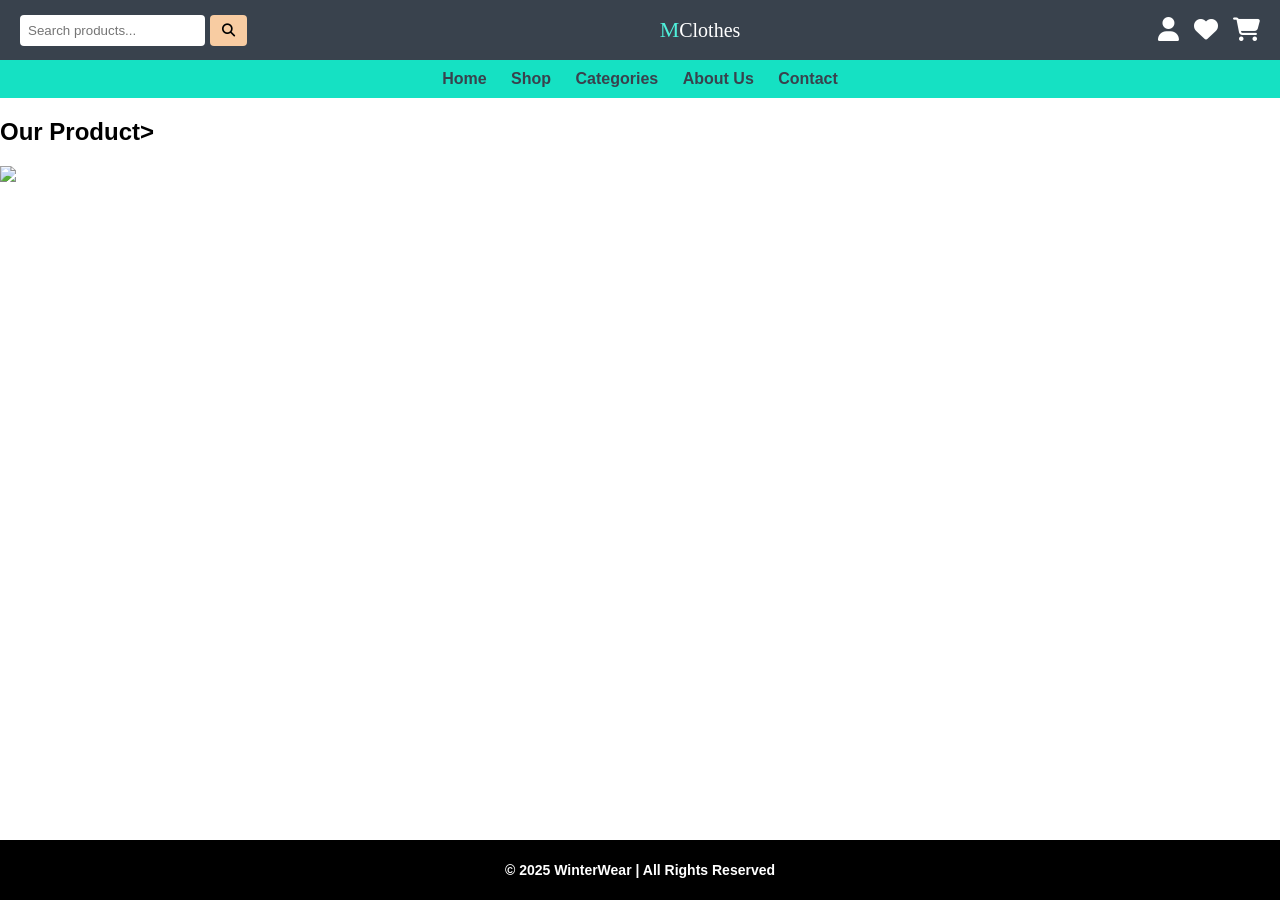
==== home.html @ 9a67398c "Add files via upload" ====
<!DOCTYPE html>
<html lang="en">
<head>
  <meta charset="UTF-8" />
  <meta name="viewport" content="width=device-width, initial-scale=1.0" />
  <title>Winter Wear Store</title>

 
  <link
    rel="stylesheet"
    href="https://cdnjs.cloudflare.com/ajax/libs/font-awesome/6.4.0/css/all.min.css" >

  <link rel="stylesheet" href="style.css" />
</head>
<body>



  <header class="header">                 
  
    <div class="search-bar">               
      <input type="text" placeholder="Search products..." />
      <button><i class="fas fa-search"></i></button>
    </div>

    
     <div class="logo">                        
        <p><span class="logoM">M</span>Clothes</p>
 
</div>
   
    <div class="icons">
      <a href="signup.html"><i class="fas fa-user"></i></a>
      <a href="#"><i class="fas fa-heart"></i></a>
      <a href="#"><i class="fas fa-shopping-cart"></i></a>
      
    </div>
  </header>

  
  <nav class="menu-bar">                
    <ul>
      <li><a href="#">Home</a></li>
      <li><a href="#">Shop</a></li>
      <li><a href="#">Categories</a></li>
      <li><a href="#">About Us</a></li>
      <li><a href="#">Contact</a></li>
    </ul>
  </nav>

  <section class = "product">
    <h2>Our Product></h2>
    <div class ="product-grid">
      <div class="product-card">
        <img src="assets/">
        
    
  </section>
<footer>
    <p>© 2025 WinterWear | All Rights Reserved</p>
  </footer>


  <script src="auth.js">
    function logout() {
  localStorage.removeItem('LoggedInUser');
  alert('You have been logged out.');
  window.location.href = 'signin.html';
}

// for (let c=5; c>=0; c+=5){
//     console.log(c);
// }
for (let i=2; i<=20; i+=5){
  console.log(i);
}
number = 2;

for(two = 1; two <=10; two++) {
    console.log(number + "*" + two + "=" +  (number * two));
}

  </script>
</body>
</html>
---- style.css ----
body {
  margin: 0;
  font-family: Arial, sans-serif;
}



.header {
  display: flex;
  justify-content: space-between;
  align-items: center;
  padding: 10px 20px;
  background-color: #39424d;
  height: 40px;
}

.search-bar {
  display: flex;
  align-items: center;
}

.search-bar input {
  padding: 8px;
  border: none;
  border-radius: 4px;
  margin-right: 5px;
}

.search-bar button {
  background-color: #f8cca2;
  border: none;
  padding: 8px 12px;
  border-radius: 4px;
  cursor: pointer;
}
/* .logo img {
  height: 50px; 
  width: 60px;  
  border-radius: 8px; 
} */

.logo {
  display: flex;
  justify-content: center;
  align-items: center;   
}

.logo p{
    color: white;
    font-size: 20px;
       font-family: cursive;    
    
}

.logo span{
    color: rgb(79, 240, 218);
    font-family: Georgia, 'Times New Roman', Times, serif;
    font-size: 22px;
    margin-left: -5px;
}
 .icons {
  display: flex;
  gap: 15px;
}

.icons a {
  color: #ffffff;
  font-size: 20px;
} 

 .icons a:hover {
  color: #f8cca2;
}

.icons i {
  font-size: 24px;
  color: #ffffff;
} 

.menu-bar {
  background-color: #15e1c3;
  padding: 10px 20px;
  text-align: center;
}

.menu-bar ul {
  list-style: none;
  margin: 0;
  padding: 0;
  display: inline-block;
}

.menu-bar ul li {
  display: inline-block;
  margin: 0 10px;
}

.menu-bar ul li a {
  color: #39424d;
  text-decoration: none;
  font-weight: bold;
  font-size: 16px;
}

.menu-bar ul li a:hover {
  color: #9e9172;
}
footer {
  width: 100%;
  text-align: center;
  background-color: #000; 
  color: white;
  padding: 8px 0;
  font-size: 14px;
  font-weight: bold;
 position: fixed; 
  bottom: 0;
  left: 0;
  margin-top: 100px;
}
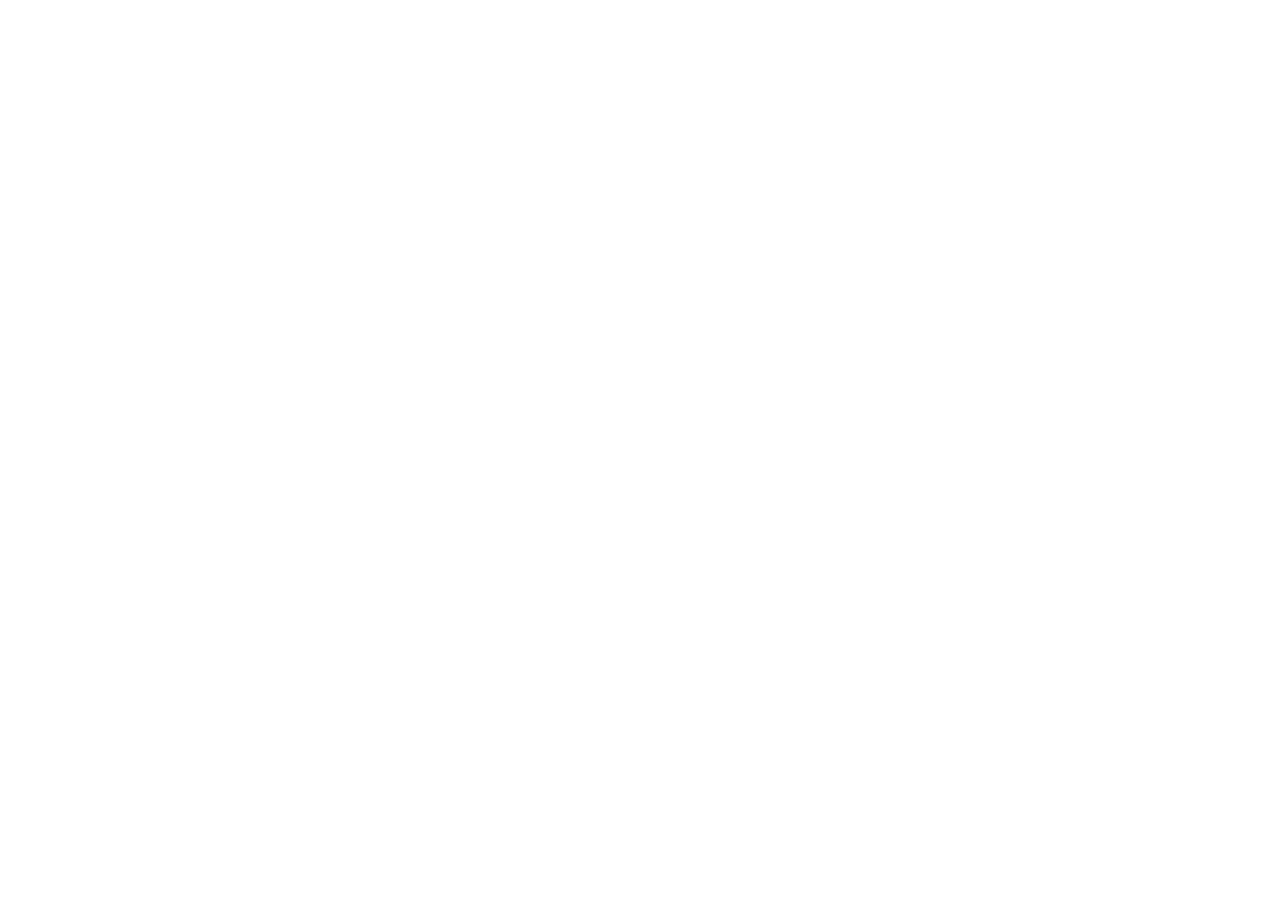
==== commit 7da55365: "Add files via upload" ====
--- a/home.html
+++ b/home.html
@@ -1,4 +1,4 @@
-<!DOCTYPE html>
+  <!DOCTYPE html>
 <html lang="en">
 <head>
   <meta charset="UTF-8" />
@@ -10,13 +10,13 @@
     rel="stylesheet"
     href="https://cdnjs.cloudflare.com/ajax/libs/font-awesome/6.4.0/css/all.min.css" >
 
-  <link rel="stylesheet" href="style.css" />
+   <link rel="stylesheet" href="style.css" /> 
 </head>
-<body>
-
-
-
-  <header class="header">                 
+ <body>  
+
+
+ 
+  <!-- <header class="header">                 
   
     <div class="search-bar">               
       <input type="text" placeholder="Search products..." />
@@ -47,39 +47,1073 @@
       <li><a href="#">Contact</a></li>
     </ul>
   </nav>
-
-  <section class = "product">
-    <h2>Our Product></h2>
-    <div class ="product-grid">
+pictures
+  <section class="products">
+<h2>Our Products</h2>
+
+<div class="pro">
+    <div class="product-grid">
       <div class="product-card">
-        <img src="assets/">
-        
-    
-  </section>
+        <img src="assets/jacket.jpg" alt="Jacket">
+        <h3>Winter Jacket</h3>
+        <p>$59.99</p>
+         <button class="add-cart" onclick="addToCart(1)"><a href="cart.html">add to Cart</a></button>
+      </div>
+    </div>
+
+    <div class="product-grid">
+      <div class="product-card">
+        <img src="assets/boots.jpg" alt="boots">
+        <h3>stylish boots</h3>
+        <p>$59.99</p>
+         <button class="add-to-cart" onclick="addToCart(1)"><a href="cart.html">add to Cart</a></button>
+      </div>
+    </div>
+
+   
+    <div class="product-grid">
+      <div class="product-card">
+        <img src="assets/cap.jpg"alt="cap">
+        <h3><caption> CAP</caption></h3>
+        <p>$59.99</p>
+        <button class="add-to-cart" onclick="addToCart(1)"><a href="cart.html">add to Cart</a></button>
+      </div>
+    </div>
+      
+     
+    <div class="product-grid">
+      <div class="product-card">
+        <img src="assets/Cozy Scarf.webp" alt="cozy Scarf">
+        <h3>cozy Scarf</h3>
+        <p>$59.99</p>
+         <button class="add-to-cart" onclick="addToCart(1)"><a href="cart.html">add to Cart</a></button>
+      </div>
+    </div>
+      </div>
+      
+
+      <div class="pro">
+    <div class="product-grid">
+      <div class="product-card">
+        <img src="assets/coat.jpg" alt="coat">
+        <h3>coat</h3>
+        <p>$59.99</p>
+       <button class="add-to-cart" onclick="addToCart(1)"><a href="cart.html">add to Cart</a></button>
+      </div>
+    </div>
+
+    <div class="product-grid">
+      <div class="product-card">
+        <img src="assets/full dress.jfif" alt="full dress">
+        <h3>full dress</h3>
+        <p>$59.99</p>
+         <button class="add-to-cart" onclick="addToCart(1)"><a href="cart.html">add to Cart</a></button>
+      </div>
+    </div>
+
+     
+    <div class="product-grid">
+      <div class="product-card">
+        <img src="assets/jacket.jpg" alt="jacket">
+        <h3>Jacket</h3>
+        <p>$59.99</p>
+        <button class="add-to-cart" onclick="addToCart(1)"><a href="cart.html">add to Cart</a></button>
+      </div>
+    </div>
+      
+    <div class="product-grid">
+      <div class="product-card">
+        <img src="assets/pent.jfif" alt="pent">
+        <h3>pent</h3>
+        <p>$59.99</p>
+        <button class="add-to-cart" onclick="addToCart(1)"><a href="cart.html">add to Cart</a></button>
+      </div>
+    </div>
+      </div>
+      
+     <div class="product-grid">
+      <div class="product-card">
+        <img src="assets/shirt.jfif" alt="shirt">
+        <h3>shirt</h3>
+        <p>$59.99</p>
+        <button class="add-to-cart" onclick="addToCart(1)"><a href="cart.html">add to Cart</a></button>
+      </div>
+    </div> 
+      
+      
+      
+   </section>
 <footer>
     <p>© 2025 WinterWear | All Rights Reserved</p>
-  </footer>
-
-
-  <script src="auth.js">
-    function logout() {
-  localStorage.removeItem('LoggedInUser');
-  alert('You have been logged out.');
-  window.location.href = 'signin.html';
-}
+  </footer>  -->
+ 
+<script src ="script.js"></script>
+  <script src="auth.js"></script>
+
+    <script>
+       
+//     function logout() {
+//   localStorage.removeItem('LoggedInUser');
+//   alert('You have been logged out.');
+//   window.location.href = 'signin.html';
+// }
 
 // for (let c=5; c>=0; c+=5){
-//     console.log(c);
-// }
-for (let i=2; i<=20; i+=5){
-  console.log(i);
-}
-number = 2;
-
-for(two = 1; two <=10; two++) {
-    console.log(number + "*" + two + "=" +  (number * two));
-}
-
-  </script>
+//   console.log(c);
+// }
+
+// number = 2;
+
+// for(two = 1; two <=10; two++) {
+//     console.log(number + "*" + two + "=" +  (number * two));
+// }
+
+
+
+// for (let tr=5; tr>=1; tr-- ){
+//   document.write(" ".repeat(5- tr) + "* ".repeat(tr) + "<br>");
+// }
+ 
+// for (let star =1; star <=5; star++) {
+//   document.write("    ".repeat(5 - star) + "* ".repeat(star) + "<br>");
+// }
+
+// for (let t=5; t>=1; t--){
+//   console.log("  ".repeat(5-t) + "* ".repeat(t));
+// }
+
+
+// for(let d =1; d <= 5 ; d++){
+//   document.write("&nbsp".repeat(5 - d) + " * ".repeat(d == 1 ? di  : di + 1)  + "<br/>");
+// }
+
+// for(let di=5 ; di>= 1; di--) {
+//   if (di == 5) {
+//     document.write("".repeat((5 - di) + 1) +  " * " .repeat(di) + "<br/>");
+//   } else {
+//     document.write("&nbsp".repeat(5 - di) +  " * " .repeat(di) + "<br/>");
+//   }
+// }
+// let starup = "";
+//  for(let i = 1; i <= 10 ; i++){
+
+
+//   for (let s=10; s >= 0; s--){
+//       if(s  >= i){
+//         starup += "&nbsp";
+//       }
+//   }
+  
+  
+//   for(let j = 1; j <= 10; j++){
+//     if(j <= i){
+//       starup += "*";
+//     } 
+//   }
+//   starup += "<br/>";
+// }
+//   document.write(starup);
+
+
+//   let stardown = "";
+//   for(let i = 1; i <= 9; i++){
+
+
+//     for(let p=10; p >= 0; p--){
+//       if(p <= i){
+//       stardown += "&nbsp";
+//     }
+//   }
+
+
+//     for(let j = 1; j <= 9; j++){
+//       if (j >= i){
+//         stardown += "*";
+//       }
+//     }
+//     stardown += "<br/>";
+//   }
+//   document.write(stardown);
+
+// /////////////////////// Star Daimond////////////////////
+// let upstar = "";
+// for(let s = 1; s <= 12; s++){
+
+//   for(let up = 12; up >= 0; up--){
+//     if(up >= s){
+//       upstar += "&nbsp;&nbsp";
+//     }
+//   }
+//   for(let t = 1; t <= 12; t++){
+//     if(t <= s){
+//      upstar += " ** ";
+//     }
+//   }
+//   upstar += "<br/>";
+// }
+// document.write(upstar);
+
+
+
+// let downstar = "";
+// for (let s = 1; s <= 11; s++){
+
+// for (let dn = 11; dn >= 0; dn--){
+//   if(dn <= s){
+//     downstar += "&nbsp;&nbsp";
+//   }
+// }
+//   for(let t = 1; t <= 11; t++){
+//     if (t >= s){
+//       downstar += " ** ";
+//     }
+//   }
+//   downstar += "<br/>";
+// }
+// document.write(downstar);
+
+
+
+// ///////////// new Daimond number print////////////
+
+//   let upstrslt = "";
+//   let dnstrslt = "";
+
+// function totalvalues(numbs) {
+  
+
+  
+//   for (let rl = 1; rl <= numbs; rl++) {
+
+    
+//     for (let sp = numbs; sp >= rl; sp--) {
+//       upstrslt += " &nbsp;";
+//     }
+
+    
+//     for (let nump = 1; nump <= rl; nump++) {
+//       upstrslt += nump + " &nbsp;";
+//     }
+
+//     upstrslt += "<br/>";
+//   }
+
+//   ////////
+  
+//   for (let rl = numbs-1; rl >= 1; rl--) {
+
+    
+//     for (let sp = numbs; sp >= rl; sp--) {
+//       dnstrslt += " &nbsp";
+//     }
+
+    
+//     for (let nump = 1; nump <= rl; nump++) {
+//       dnstrslt += nump + " &nbsp;";
+//     }
+
+//     dnstrslt += "<br/>";
+//   }
+
+  
+//   return upstrslt + dnstrslt;
+// }
+// document.write(totalvalues(10));
+
+
+
+// function mylarvalue(seclar){
+//   let maxvalue =seclar[0]
+//   for(i=0; i<seclar.length; i++){
+//     if(seclar[i] >= maxvalue){
+//      maxvalue=seclar[i];
+//      seclar[i]=maxvalue;
+//   }
+//   else if
+//     (seclar[i]>=maxvalue && maxvalue>=arr){
+//   }
+// }
+//  return maxvalue;
+// } 
+// console.log(mylarvalue([28,46,64,85,97,101,99,55]));
+
+
+//////////////////////Second Largest Number///////////////////////////
+// function secondlargest(values) {
+  
+// }
+// let arrvalues=[2800,46,64,85,9,101,999,55];
+// let maxvalue= " ";
+// let secondlargest="";
+// for (let i=0; i < arrvalues.length; i++){
+//   if (arrvalues[i] > maxvalue){
+//     secondlargest = maxvalue;
+//     maxvalue=arrvalues[i];
+//   }
+//   else if(arrvalues[i] > secondlargest && arrvalues[i] < maxvalue){
+//     secondlargest = arrvalues[i];
+//   }
+// //  console.log('secondlargest' + maxvalue);
+// }
+// console.log(secondlargest);
+
+
+// let a=5;
+// let b=15;
+// // let values1= [a,b];
+// // let aa=[a,b];
+// // console.log(aa);
+// console.log(a, b);
+
+// // console.log(values2)
+// console.log("a = : " + a,  "b = :" + b);
+
+
+// let a=35;
+// let b=20;
+// let values=a= b;
+// let value=b= a;
+// let c=b;
+// console.log(value,(a=b));
+// console.log(values,(b=a));
+// console.log(a);
+// console.log(b);
+
+
+// let a=100;
+// let b=9;
+// [a,b]=[b,a];
+// console.log(a, b);
+
+
+// let aa=21;
+// let bb=505;
+// value2= (b=aa);
+// value1= (a=bb);
+// console.log("value1 a=:" +a );
+// console.log(  "value b=:" +b);
+
+// let a = 85;
+// let b = 15;
+// let c = a;
+// a=b;
+// b=c;
+// console.log(a);
+
+// let words = "";
+//  function numtowords(num) {
+//   let ones= ["zero","one","two","three","four","five","six","seven","eight","nine","ten","eleven", "twelve","thirteen","fourteen","fifteen","sixteen","seventeen","eighteen","nineteen"];
+//   let tens=["twenty","thirty","forty","fifty","sixty","seventy","eighty","ninety"];
+//   let hundreds=["hundred","thousand","ten thousand","million","billion","trillion"];
+
+//   if(num < 30){
+//     return ones[num];
+//   }
+
+//   if(num < 100){
+    
+//     let call = 0;
+
+//     if (num >= 20 && num < 30) call = 0;
+//     if (num >= 30 && num < 40) call = 1;
+//     if (num >= 40 && num < 50) call = 2;
+//     if (num >= 50 && num < 60) call = 3;
+//     if (num >= 60 && num < 70) call = 4;
+//     if (num >= 70 && num < 80) call = 5;
+//     if (num >= 80 && num < 90) call = 6;
+//     if (num >= 90 && num < 100) call = 7;
+
+//     let onesdigit = num % 10; 
+//     if (onesdigit === 0) {
+//         return tens[call]; 
+//     } else {
+//         return tens[call] + " " + ones[onesdigit]; 
+//     }
+//   }
+// }
+// console.log(numtowords(99));
+
+
+
+// function bblsortnums(ascending) {
+// let arr = [234, 43, 55, 63, 5, 6, 235, 547];
+  
+//   for(let i =0; i>arr.length; i++){
+//   for (let j=0; j<arr.length-1; j++){
+//   if (arr[j] = arr[j+1]);
+//       [(arr[j]),arr[j+1]] = [(arr[j+1]),arr[j]];
+
+//   }
+//  } 
+// }
+// console.log(bblsortnums[234, 43, 55, 63, 5, 6, 235, 547]);
+
+
+
+// let res=[bubbleSort ([5,3,9,4,2,7,1])];
+// function bubbleSort(arr){
+//   // const res=[bubbleSort ([5,3,9,4,2,7,1])];
+//   for(let i=arr.length; i>0; i--){
+//     for(let j=0; j<arr.length-1; j++){
+//       if(arr[j] > arr[j+1]){
+//         [arr[j],arr[j+1]] = [arr[j+1],arr[j]];
+//       }
+//     }
+//   }
+//   return arr;
+// }
+
+// console.log(res);
+
+
+
+/////////////////////////////Acscending///////////////////////////
+// let result=[bubbleSort ([5,3,999,4,82,7,1000])];
+// function bubbleSort(arr){
+ 
+//   // for(let i=arr.length; i>0; i--){
+//     for(let i=0; i<arr.length; i++){
+//     for(let j=0; j<arr.length; j++){
+//       if(arr[j] > arr[j+1]){
+//         [arr[j],arr[j+1]] = [arr[j+1],arr[j]];
+//       }
+//     }
+//   }
+//   return arr;
+// }
+
+// console.log(result);
+///////////////////////////////////Descending/////////////////////////
+// let res=[bubbleSort ([5,3,9,4,2,7,1])];
+// function bubbleSort(arr){
+//     for(let i=0; i<arr.length; i++){
+//     for(let j=0; j<arr.length-1; j++){
+//       if(arr[j] < arr[j+1]){
+//         [arr[j],arr[j+1]] = [arr[j+1],arr[j]];
+//       }
+//     }
+//   }
+//   return arr;
+// }
+
+// console.log(res);
+
+
+
+
+// let resultAscen=[bubbleSort ([5,3,9,4,2,7,1])];
+// let resultDescen=[bubbleSort ([5,3,9,4,2,7,1])];
+// let result=[bubbleSort ([5,3,9,4,2,7,1])];
+// function bubbleSort(arr,Ascen,Descen){
+//   for(let i=0; i<arr.length; i++){
+//     for(let j=0; j<arr.length-1; j++){
+//       // if (arr[j] > arr[j+1]){
+//       //   [arr[j],arr[j+1] = arr[j+1],arr[j]];
+//       // }
+//       // if (arr[j] < arr[j+1])
+//       // [arr[j],arr[j+1] = arr[j+1],arr[j]];
+
+//         if ((arr[j] > arr[j+1]) || (arr[j] < arr[j+1])) { 
+//       [arr[j],arr[j+1] = arr[j+1],arr[j]];
+
+//       }
+//     }
+//   }
+//   return arr;
+// }
+// console.log(result);
+// console.log(resultAscen);
+// console.log(resultDescen);
+
+// let arr =[4,1,2,8];
+// arrsort =((a,b) => a-b);
+// console.log(arrsort);
+ 
+
+// for(let di=5 ; di>= 1; di--) {
+//   if (di == 5) {
+//     document.write("".repeat((5 - di) + 1) +  " * " .repeat(di) + "<br/>");
+//   } else {
+//     document.write("&nbsp".repeat(5 - di) +  " * " .repeat(di) + "<br/>");
+//   }
+// }
+
+//  const product = JSON.parse(localStorage.getItem("selectedProduct"));
+    // document.getElementById("product-image").src = "assets/" + product.image;
+    // document.getElementById("product-name").textContent = product.name;
+    // document.getElementById("product-desc").textContent = product.desc;
+    // document.getElementById("product-price").textContent = "$" + product.price;
+
+    // const cartCount = document.getElementById("cart-count");
+    // let cartItems = JSON.parse(localStorage.getItem("cartItems") || "[]");
+    // cartCount.textContent = cartItems.length;
+
+    // document.getElementById("add-cart").addEventListener("click", () => {
+    //   cartItems.push(product);
+    //   localStorage.setItem("cartItems", JSON.stringify(cartItems));
+    //   cartCount.textContent = cartItems.length;
+    //   alert("Added to Cart!");
+    // });
+
+// 0 = false
+
+
+/******************************************/
+// function sortArr({arr, asc = true, dsc = false}) {
+//   const isAsc = (firstParam, secondParam) => {
+//     if (asc && !dsc) {
+//       return firstParam > secondParam;
+//     } else if  (dsc) {
+//       return firstParam < secondParam;
+//     }
+//   }
+//   for(let i=0; i<arr.length; i++){
+//     for(let j=0; j<arr.length; j++){
+//       if(isAsc(arr[j], arr[j+1])){
+//         [arr[j],arr[j+1]] = [arr[j+1],arr[j]];
+//       }
+//     }
+//   }
+//   return arr;
+// }
+// console.log(sortArr({arr: [6, 9, 8, 4, 2, 1], asc: true}));
+// console.log(sortArr({arr: [6, 9, 8, 4, 2, 1], dsc: true}));
+/******************************************/
+
+
+
+// function countValue(num) {
+//   return num.countvalues;
+// }
+
+// console.log(countValue("hello everyone")); 
+
+
+
+
+
+
+
+
+
+
+
+
+
+
+
+
+
+/////////////////////////////////Character Values/////////////////////////
+// function countChars(str){
+//   let obj = {};
+//   for(let i = 0; i < str.length; i++){
+//     let char = str[i];
+//     if(obj[char]){
+//       obj[char]++;      
+//     }
+//      else {
+//       obj[char] = 1;    
+//     }
+//   }
+//   return obj;
+// }
+// console.log(countChars("bohut boring sar dard"));
+
+
+
+
+/////////////////////Remove Duplicate Values////////////////////////////
+
+// function removeDup(arr){
+//   let newArr=[];
+
+//   for (let i=0; i<arr.length; i++){
+//     let check = true;
+
+//     for(let j=0; j<newArr.length; j++){
+//       if(arr[i] === newArr[j]){
+//         check = false;
+    
+//       }
+//     }
+
+//     if (check === true){
+//       newArr.push(arr[i]); 
+     
+//     }
+//   }
+
+//   return newArr;
+// }
+
+// console.log(removeDup([1,5,5,8,8,3,3,6,7,2]));
+
+//////////////////////////Sum of Digits//////////////////
+
+// function sumofDigits(num) {
+//   let str= String(num);
+//   sum=0;
+//   for(let i =0; i<str.length; i++){
+//     sum= sum +=Number(str[i]);
+//   }
+//   return sum;
+// }
+// console.log(sumofDigits(1234567));
+
+
+////////////////flatten Array////////////////////
+
+
+// function flatarray(arr){
+//   let result=[];
+//   function call(a){
+//    for (let i=0; i<a.length; i++){
+//     if (Array.isArray (a[i])){
+//     call(a[i]);
+//    } 
+//    else{
+//        result.push(a[i]);
+//    }
+
+//    }
+//   }
+//   call (arr);
+//   return result;
+// }
+// console.log(flatarray([1,[2,[3,4]],5]));
+
+
+//////////////////////////////////Anagram Array//////////////////////////////////////
+
+
+// function anagramArray({arr, right = true, left = false}) {
+//   const isRight = (a, b) => {
+//     if (right && !left)
+//      return a > b;
+//     if (left) 
+//     return a < b;
+//   };
+
+//   for (let i = 0; i < arr.length; i++) {
+//     for (let j = 0; j < arr.length - 1; j++) {
+//       if (isRight(arr[j], arr[j + 1])) {
+//         [arr[j], arr[j + 1]] = [arr[j + 1], arr[j]];                                          
+//       }
+//     }
+//   }
+
+  
+//   return arr;
+// }
+
+// console.log(anagramArray({arr: ["listener"], right: true}));
+// console.log(anagramArray({arr: ["sun"], left: true}));
+
+
+
+// function anagramArray({str1, str2}){
+//   let arr1 =[];
+//   let arr2 = [];
+//   for (let i=0; i<str1.length; i++){
+//      arr1.push(str1[i]);
+//      arr2.push(str2[i]);
+
+//      for (let i=0; i<arr.length; i++){
+//       for (let j=0; j<arr1.length; j++){
+//         if (arr[i] > arr[j]){
+//           let value = arr[i];
+//           arr[i] = arr[j];
+//           arr[j] = temp;
+//         }
+
+//         for(let i=0; i<str2.length; i++){
+
+//             for(let j=0; j<str2.length; j++){
+//               if(arr[j] < arr[j]){
+//                 let value =arr[];
+
+//               }
+//             }
+           
+
+// }
+//       }
+//      }
+     
+//   if (str1.length !== str2.length){
+//     return false;
+//   }
+
+//   }
+//   return true;
+// }
+// console.log(anagramArray([listen,sun]));
+
+
+
+
+///////////////////Anagram///////////////////////////
+
+
+// let strvalue1 = "listeneveryone";
+// let strvalue2 = "silentevrryone";
+// function anagramArray(str1, str2) {
+//   let obj = {};
+//      let result =["listeneveryone", "silentevrryone" ];
+//   function call(a) {
+    
+//   }
+//   if (str1.length !== str2.length) {
+//     return false;
+//   }
+//   const obj1 = countChars(str1);
+//   const obj2 = countChars(str2);
+//   console.log('obj1', JSON.stringify(obj1));
+//   console.log('obj2', JSON.stringify(obj2));
+
+
+//   if (JSON.stringify(obj1) === JSON.stringify(obj2)) {
+//     if (Array.isArray (obj[i])){
+//       call (a[i]);
+//     }
+//       else{
+//         result.push (call[a]);
+
+//       }
+//     }
+//     return result;
+
+//     return true;
+//   }
+//   // return false;
+
+//   call (arr);
+   
+  
+// console.log(anagramArray(strvalue1, strvalue2));
+
+
+
+// let str1 = "listeneveryone";
+// let str2 = "silenteveryone";
+
+// function countChars(st) {
+//   let arr = [];
+//   for (let i = 0; i < st.length; i++) {
+//     let check = true;
+//     for (let j = 0; j < arr.length; j++) {
+//       console.log('trigger');
+//       if (arr[j][0] == st[i]) { 
+//         arr[j][1]++; 
+//         check = true; 
+//       }
+//     }
+//     if (!check) {
+//       arr.push([st[i], 1]);
+//     }
+//   }
+//   return arr;
+// }
+
+// let str1 = "listeneveryone";
+// let str2 = "silenteveryone";
+
+// function anagramArray(st1, st2) {
+//   if (st1.length != st2.length) {
+//     return false;
+//   }
+
+//   const obj1 = countChars(st1);
+//   const obj2 = countChars(st2);
+
+//   console.log('obj1', (obj1));
+//   console.log('obj2', (obj2));
+
+//   obj1.sort();   // ← ONLY FIX (ye comment karoge → output phir bigad jayega)
+//   obj2.sort();   // ← ONLY FIX
+
+//   if (JSON.stringify(obj1) === JSON.stringify(obj2)) return true;
+//   return false;
+// }
+
+// console.log(anagramArray(str1, str2));
+
+
+// function countChars(str) {
+//   let arr = [];
+//   for (let ch of str) {
+//     let found = false;
+//     for (let i = 0; i < arr.length; i++) {
+//       if (arr[i][0] === ch) {
+//         arr[i][1]++;
+//         found = true;
+//       }
+//     }
+//     if (!found) arr.push([ch, 1]);
+//   }
+//   return arr;
+// }
+
+// let str1 = "listeneveryone";
+// let str2 = "silenteveryone";
+
+// function anagramArray(st1, st2) {
+//   if (st1.length != st2.length) return false;
+
+//   const obj1 = countChars(st1);
+//   const obj2 = countChars(st2);
+
+//   console.log("obj1", obj1);
+//   console.log("obj2", obj2);
+
+//   obj1.sort();
+//   obj2.sort();
+
+//   if (JSON.stringify(obj1) === JSON.stringify(obj2)) return true;
+//   return false;
+// }
+
+// console.log(anagramArray(str1, str2));
+
+
+
+
+
+
+
+/////////////////////////////////////Anagram///////////////////////////////////////////////
+
+// let str1 = "listeneveryone";
+// let str2 = "silenteveryone";
+// function anagramArray(st1, st2) {
+//   if (st1.length != st2.length) {
+//     return false;
+//   }
+//   //  const obj1 = countChars(st1);
+//   //  const obj2 = countChars(st2);
+//    const obj1 = countChars(st1);
+//   const obj2 = countChars(st2);
+//    console.log('obj1', (obj1));
+//    console.log('obj2', (obj2));
+
+//    obj1.sort();
+//    obj1.sort();
+
+//   if (JSON.stringify(obj1, Object.keys(obj1).sort()) ===  JSON.stringify(obj2,  Object.keys(obj1).sort())) return true;
+//   return false;
+// }
+
+// console.log(anagramArray(str1, str2));
+
+
+ 
+// let strng1= "dad";
+// let strng2= "add";
+// function anagram(valu1, valu2) {
+//   if (valu1.length !== valu2.length){
+//     return false;
+//   }
+//   const obj1= countChars(valu1);
+//   const obj2= countChars(valu2);
+//   console.log('obj1', obj1);
+//   console.log('obj2', obj2);
+//   if(JSON.stringify(obj1,Object.keys(obj1).sort()) === JSON.stringify(obj2,Object.keys(obj2).sort())) return true;
+//   return false;
+  
+// }
+// console.log(anagram(strng1, strng2));
+
+
+
+
+
+
+
+
+
+
+
+
+
+
+
+
+
+
+
+
+
+
+
+
+
+
+
+
+
+
+
+
+
+
+
+
+
+
+
+
+ 
+// const a = {name: 'lubaba'};
+// const b = {name: 'lubaba'};
+
+// console.log(a == b);
+
+
+// function anagram(str1,str2) {
+//   if (str1.length !== str2.length){
+//   return false;
+// }
+// let arr1=[];
+// let arr2=[];
+// for (let i=0; i<str1.length; i++){
+//   arr1.push(str1[i]);
+//    arr2.push(str2[i]);
+// }
+
+// for (let i=0; i<arr1.length; i++){
+//   for(let j=0; j<arr1.length; j++){
+//     if (arr1[i] > arr1[j]){
+//           let value = arr1[i];
+//          arr1[i] = arr1[j];
+//          arr1[j] = value;
+//         }
+//   }
+// }
+//   for (let i=0; i<arr2.length; i++){
+//     for(let j=0; j<arr2.length; j++){
+//       if(arr2[i] < arr2[j]){
+//         let value = arr2[i];
+//           arr2[i] = arr2[j];
+//          arr2[j] = value;
+//         }
+//       }
+//     }
+//     for(let i=0; i<arr1.length; i++){
+//     if(arr1[i] !== arr2[i]) {
+//       return true;
+//     }
+//     }
+//     return false;
+
+//   }
+//   console.log(anagram("listen","silent"));
+  
+
+//  function anagram(str1, str2) {
+//   if (str1.length !== str2.length);
+//   return false;
+//   const obj1 = count(str1);
+//   const obj2 = count(str2);
+//   console.log("obj1" ,objt1);
+//   console.log("obj2" ,obj2);
+
+//   if (obj1[str1] === obj2[str2]);
+//   return true;
+//  }
+//  console.log(anagram("life me error he error","life is full full of problem"));
+
+// function sortArr({arr, asc = true, dsc = false}) {
+//   const isAsc = (firstParam, secondParam) => {
+//     if (asc && !dsc) {
+//       return firstParam > secondParam;
+//     } else if  (dsc) {
+//       return firstParam < secondParam;
+//     }
+//   }
+//   for(let i=0; i<arr.length; i++){
+//     for(let j=0; j<arr.length; j++){
+//       if(isAsc(arr[j], arr[j+1])){
+//         [arr[j],arr[j+1]] = [arr[j+1],arr[j]];
+//       }
+//     }
+//   }
+//   return arr;
+// }
+// console.log(sortArr({arr: [6, 9, 8, 4, 2, 1], asc: true}));
+// console.log(sortArr({arr: [6, 9, 8, 4, 2, 1], dsc: true})); 
+
+
+
+// let str1 = "listen";
+// let str2 = "silent";
+
+// function countChars(s) {
+//   let arr = [];
+//   for (let i = 0; i < s.length; i++) {
+//     let found = false;
+//     for (let j = 0; j < arr.length; j++) {
+//       if (arr[j][0] == s[i]) { arr[j][1]++; found = true; break; }
+//     }
+//     if (!found) arr.push([s[i], 1]);
+//   }
+//   return arr;
+// }
+
+// function anagramArray(s1, s2) {
+//   let result = [s1, s2];
+
+//   if (s1.length != s2.length) return result;
+
+//   let obj1 = countChars(s1);
+//   let obj2 = countChars(s2);
+
+//   if (JSON.stringify(obj1) === JSON.stringify(obj2)) {
+//     return result;
+//   }
+
+//   return result; 
+// }
+
+// console.log(anagramArray(str1, str2));
+
+
+
+
+
+
+
+
+
+
+
+
+
+
+
+
+
+
+
+
+
+
+
+
+
+  
+
+
+
+
+
+
+
+
+
+
+
+   </script>
+
 </body>
-</html>
+</html>
